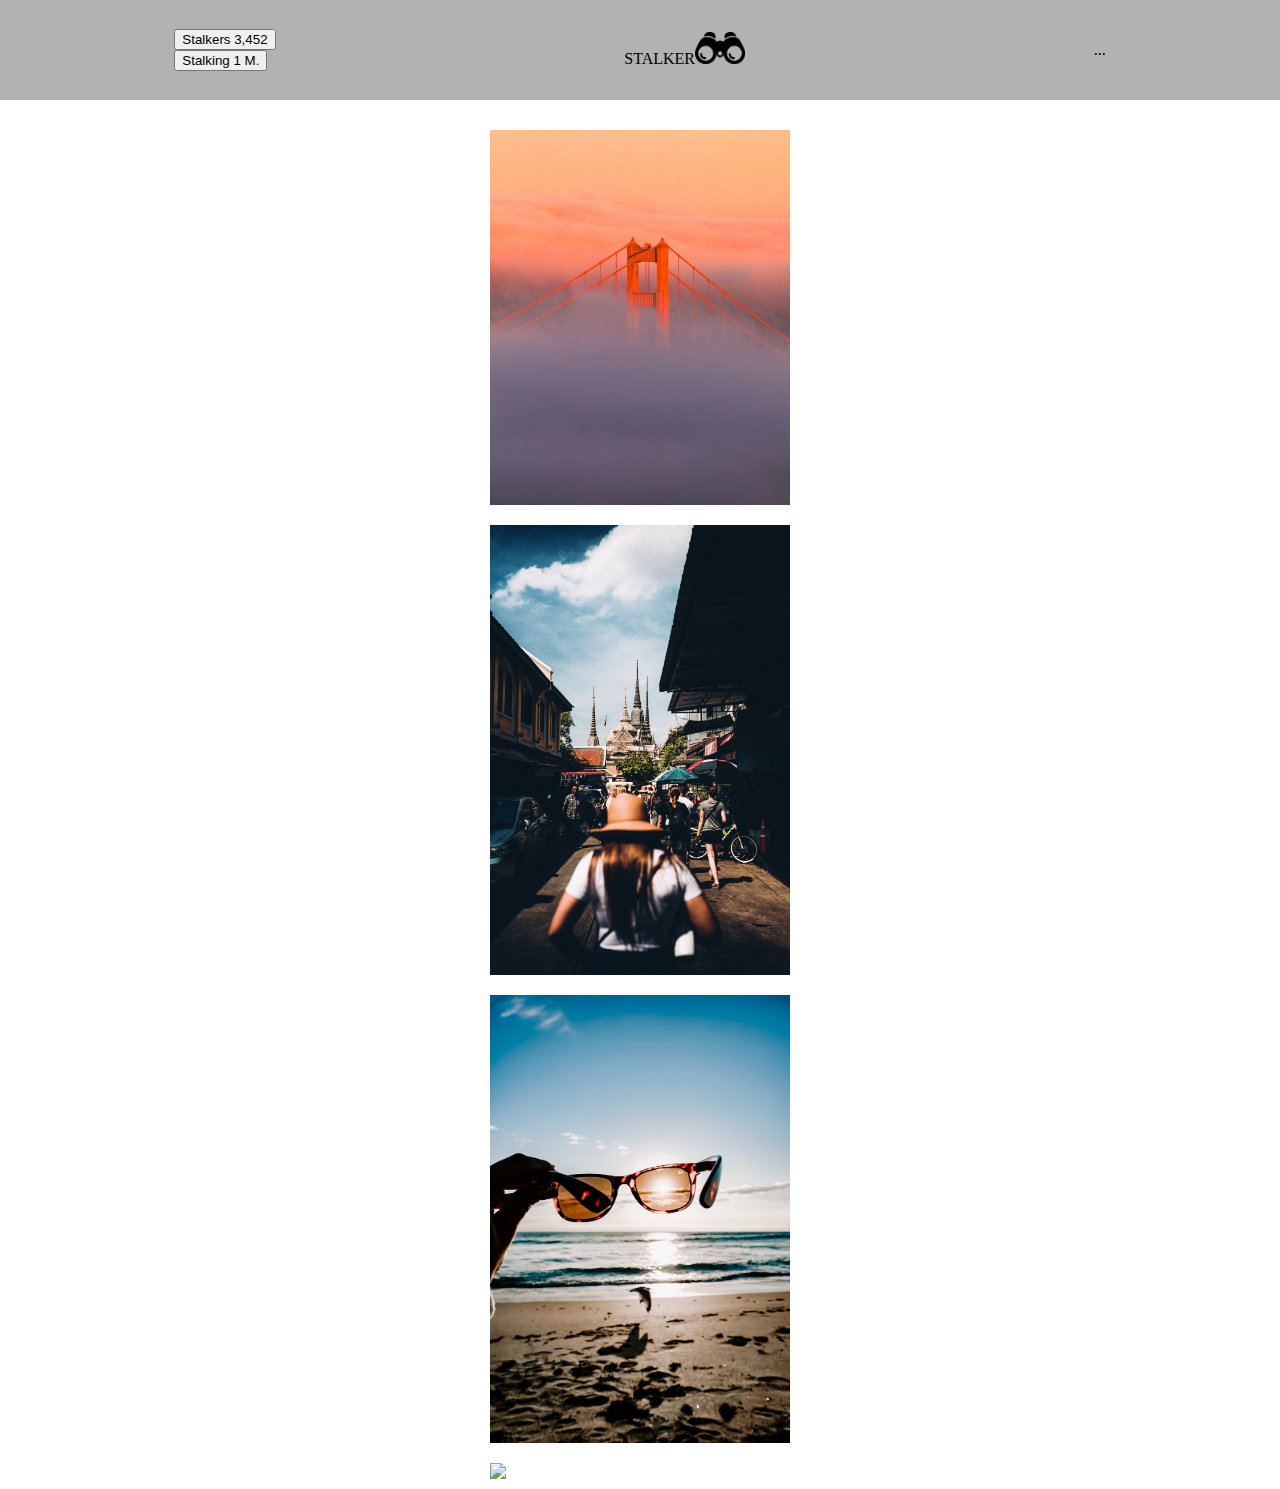
==== index.html @ 935389f8 "profiles" ====
<!DOCTYPE html>
<html lang="en">
  <head>
    <title>Stalker</title>
    <meta charset="UTF-8" />
    <meta name="viewport" content="width=device-width, initial-scale=1" />
    <link href="./style.css" rel="stylesheet" type="text/css" />
  </head>
  <body>
    <section class="app">
      <section class="header">
        <div class="stalkers-stats">
          <div class="dropdown">
            <button id="stalkers">Stalkers 3,452</button>
            <div class="stalkers-list">
                <ul></ul>
            </div>
          </div>
          <div class="drodown">
            <button id="stalking">Stalking 1 M.</button>
            <div class="stalking-list">glxblt</div>
          </div>
        </div>
        <div class="logo">STALKER<img src="./assets/bino-icon.png" /></div>
        <div class="menubar">...</div>
      </section>
      <section class="wall">
        <div class="photo"><img src="./assets/img1.jpg" /></div>
        <div class="photo"><img src="./assets/img2.jpg" /></div>
        <div class="photo"><img src="./assets/img3.jpg" /></div>
        <div class="photo"><img src="./assets/img4.jpg" /></div>
      </section>
    </section>

    <script src="./main.js"></script>
  </body>
</html>
---- style.css ----
body {
  /* width: 99vw; */
  display: flex;
  flex-direction: column;
  margin: 0;
}

.header {
  widows: 100%;
  height: 100px;
  display: flex;
  flex-direction: row;
  justify-content: space-around;
  align-items: center;
  background-color: rgba(155, 155, 155, 0.774);
}

.stalkers-stats {
  display: flex;
  flex-direction: column;
  justify-content: space-around;
}

ul {
  margin: 0;
  height: 95%;
  list-style-type: none;
  padding-inline-start: 0;
  padding: 5px;
  overflow: scroll;
}

li {
  font-size: 12px;
  padding-top: 5px;
  padding-bottom: 5px;
}

.stalkers-list {
  width: 150px;
  height: 200px;
  display: none;
  position: absolute;
  z-index: 1;
  background-color: white;
  border: 1px solid black;
}

.stalking-list {
  width: 120px;
  height: 200px;
  display: none;
  position: absolute;
  z-index: 1;
  background-color: white;
  border: 1px solid black;
}

.logo img {
  width: 50px;
}

.wall {
  padding-top: 20px;
}

.photo {
  display: flex;
  flex-direction: column;
  align-items: center;
  padding: 10px;
}

.photo img {
  width: 300px;
}
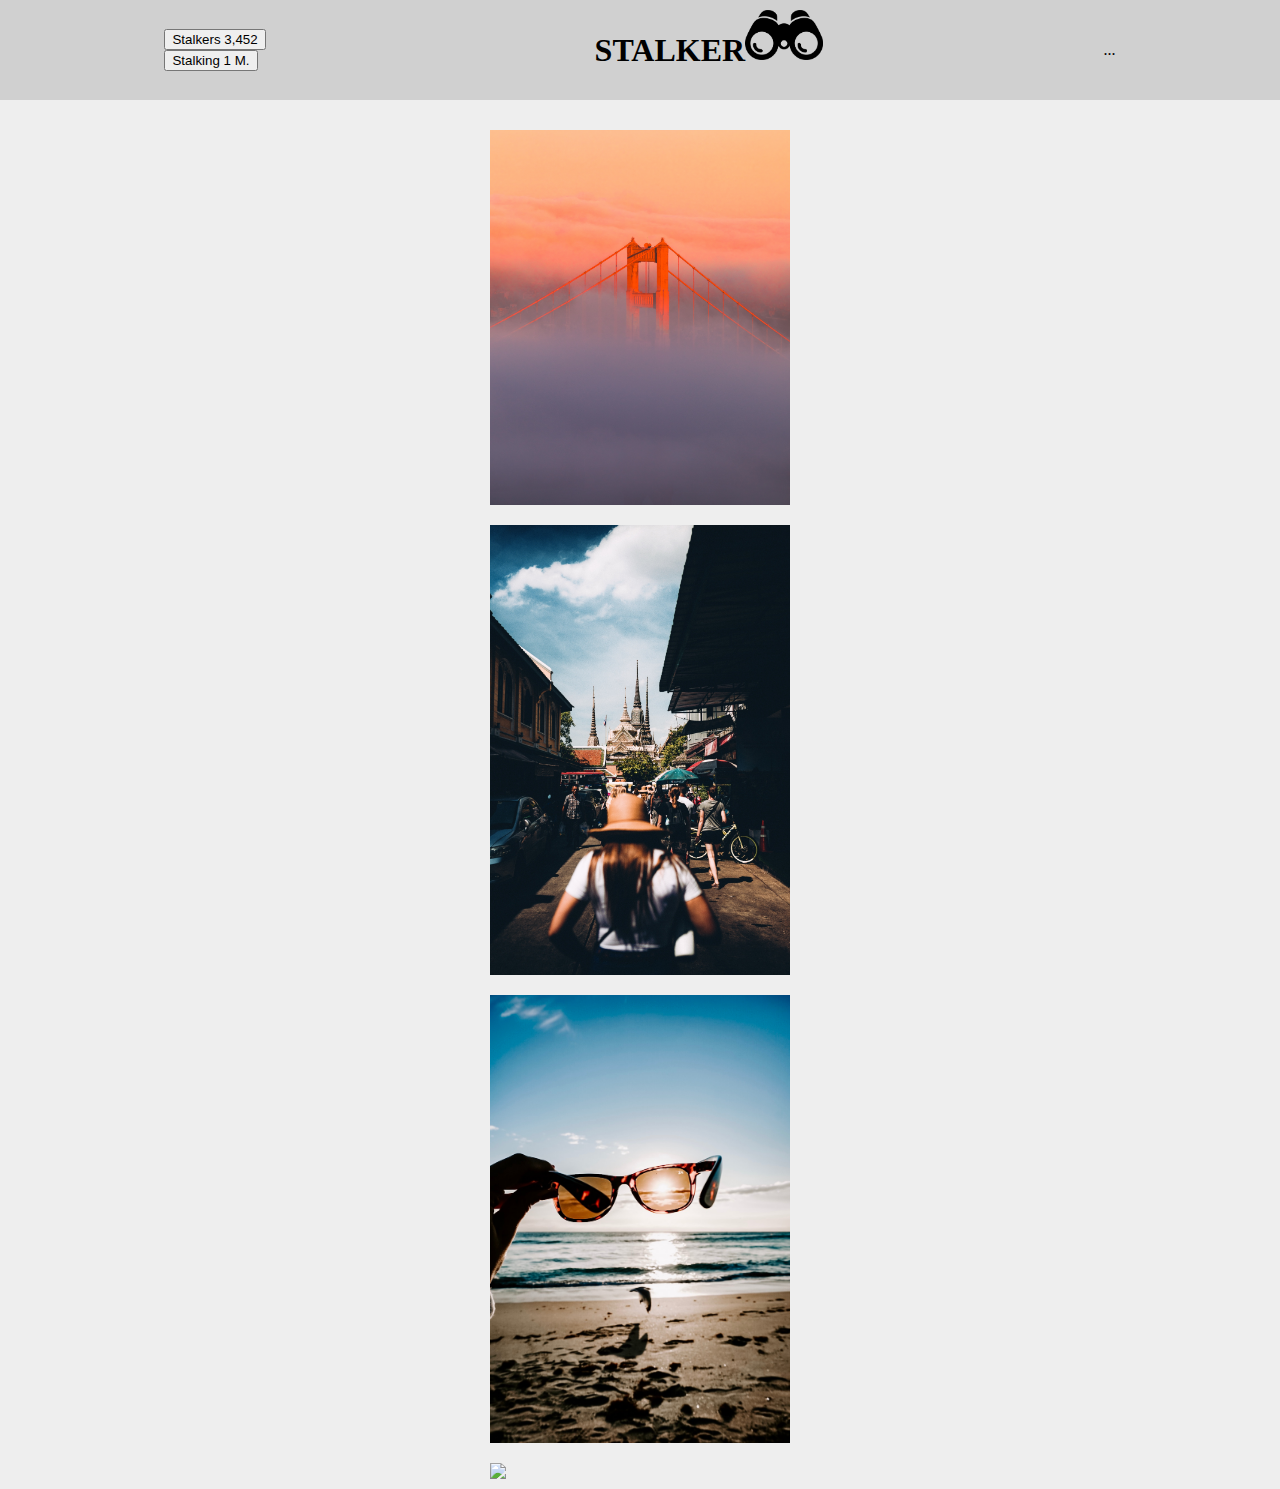
==== commit c7d97da6: "add new profile admin page" ====
--- a/index.html
+++ b/index.html
@@ -13,7 +13,7 @@
           <div class="dropdown">
             <button id="stalkers">Stalkers 3,452</button>
             <div class="stalkers-list">
-                <ul></ul>
+              <ul></ul>
             </div>
           </div>
           <div class="drodown">
@@ -21,7 +21,10 @@
             <div class="stalking-list">glxblt</div>
           </div>
         </div>
-        <div class="logo">STALKER<img src="./assets/bino-icon.png" /></div>
+        <div class="logo">
+          <h1>STALKER</h1>
+          <img src="./assets/bino-icon.png" />
+        </div>
         <div class="menubar">...</div>
       </section>
       <section class="wall">
--- a/style.css
+++ b/style.css
@@ -1,5 +1,4 @@
 body {
-  /* width: 99vw; */
   display: flex;
   flex-direction: column;
   margin: 0;
@@ -12,13 +11,17 @@
   flex-direction: row;
   justify-content: space-around;
   align-items: center;
-  background-color: rgba(155, 155, 155, 0.774);
+  background-color: rgba(194, 194, 194, 0.774);
+}
+
+h1 {
+  font-family: "mytype";
 }
 
 .stalkers-stats {
   display: flex;
   flex-direction: column;
-  justify-content: space-around;
+  justify-content: space-evenly;
 }
 
 ul {
@@ -57,11 +60,19 @@
 }
 
 .logo img {
-  width: 50px;
+  height: 50px;
+}
+
+.logo {
+  width: 180px;
+  display: flex;
+  flex-direction: row;
+  justify-content: space-between;
 }
 
 .wall {
   padding-top: 20px;
+  background-color: rgb(238, 238, 238);
 }
 
 .photo {
@@ -74,3 +85,40 @@
 .photo img {
   width: 300px;
 }
+
+form {
+  height: 200px;
+  padding-top: 20px;
+  display: flex;
+  flex-direction: column;
+  justify-content: space-around;
+  align-items: center;
+}
+
+input {
+  width: 200px;
+  height: 30px;
+  border: 1px solid black;
+  border-radius: 1px;
+}
+
+.add-profile-button {
+  border-radius: 2px;
+  background-color: rgb(241, 241, 241);
+  border: 1px solid rgb(216, 216, 216);
+}
+
+.add-profile-button:hover {
+  background-color: rgb(219, 219, 219);
+  border: 1px solid rgb(185, 185, 185);
+}
+
+@font-face {
+  font-family: "gnaabs";
+  src: url("./assets/docktrin.ttf") format("truetype");
+}
+
+@font-face {
+  font-family: "typetix";
+  src: url("./assets/mytype.ttf") format("truetype");
+}
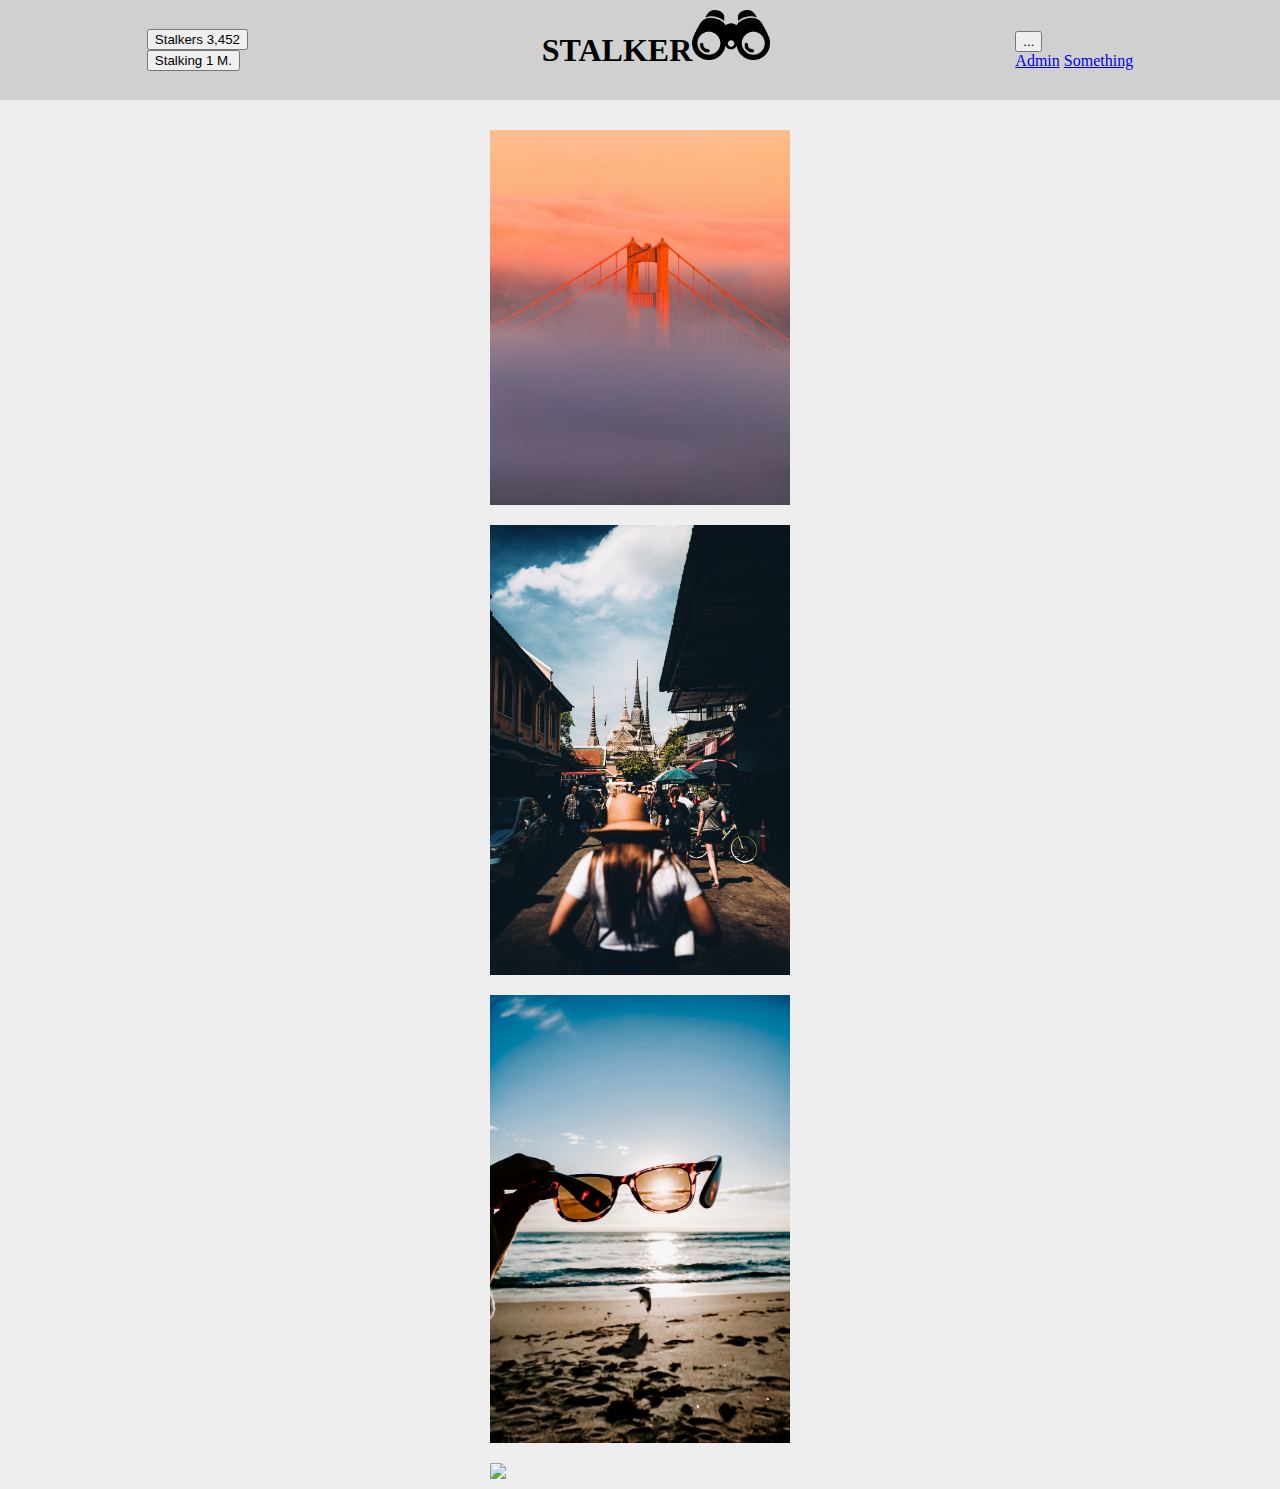
==== commit 7a066a34: "profile html base" ====
--- a/index.html
+++ b/index.html
@@ -25,7 +25,13 @@
           <h1>STALKER</h1>
           <img src="./assets/bino-icon.png" />
         </div>
-        <div class="menubar">...</div>
+        <div class="drodown">
+          <button class="menubar">...</button>
+          <div class="links">
+            <a href="./admin.html">Admin</a>
+            <a href="#">Something</a>
+          </div>
+        </div>
       </section>
       <section class="wall">
         <div class="photo"><img src="./assets/img1.jpg" /></div>
@@ -36,5 +42,6 @@
     </section>
 
     <script src="./main.js"></script>
+    <script src="./admin.js"></script>
   </body>
 </html>
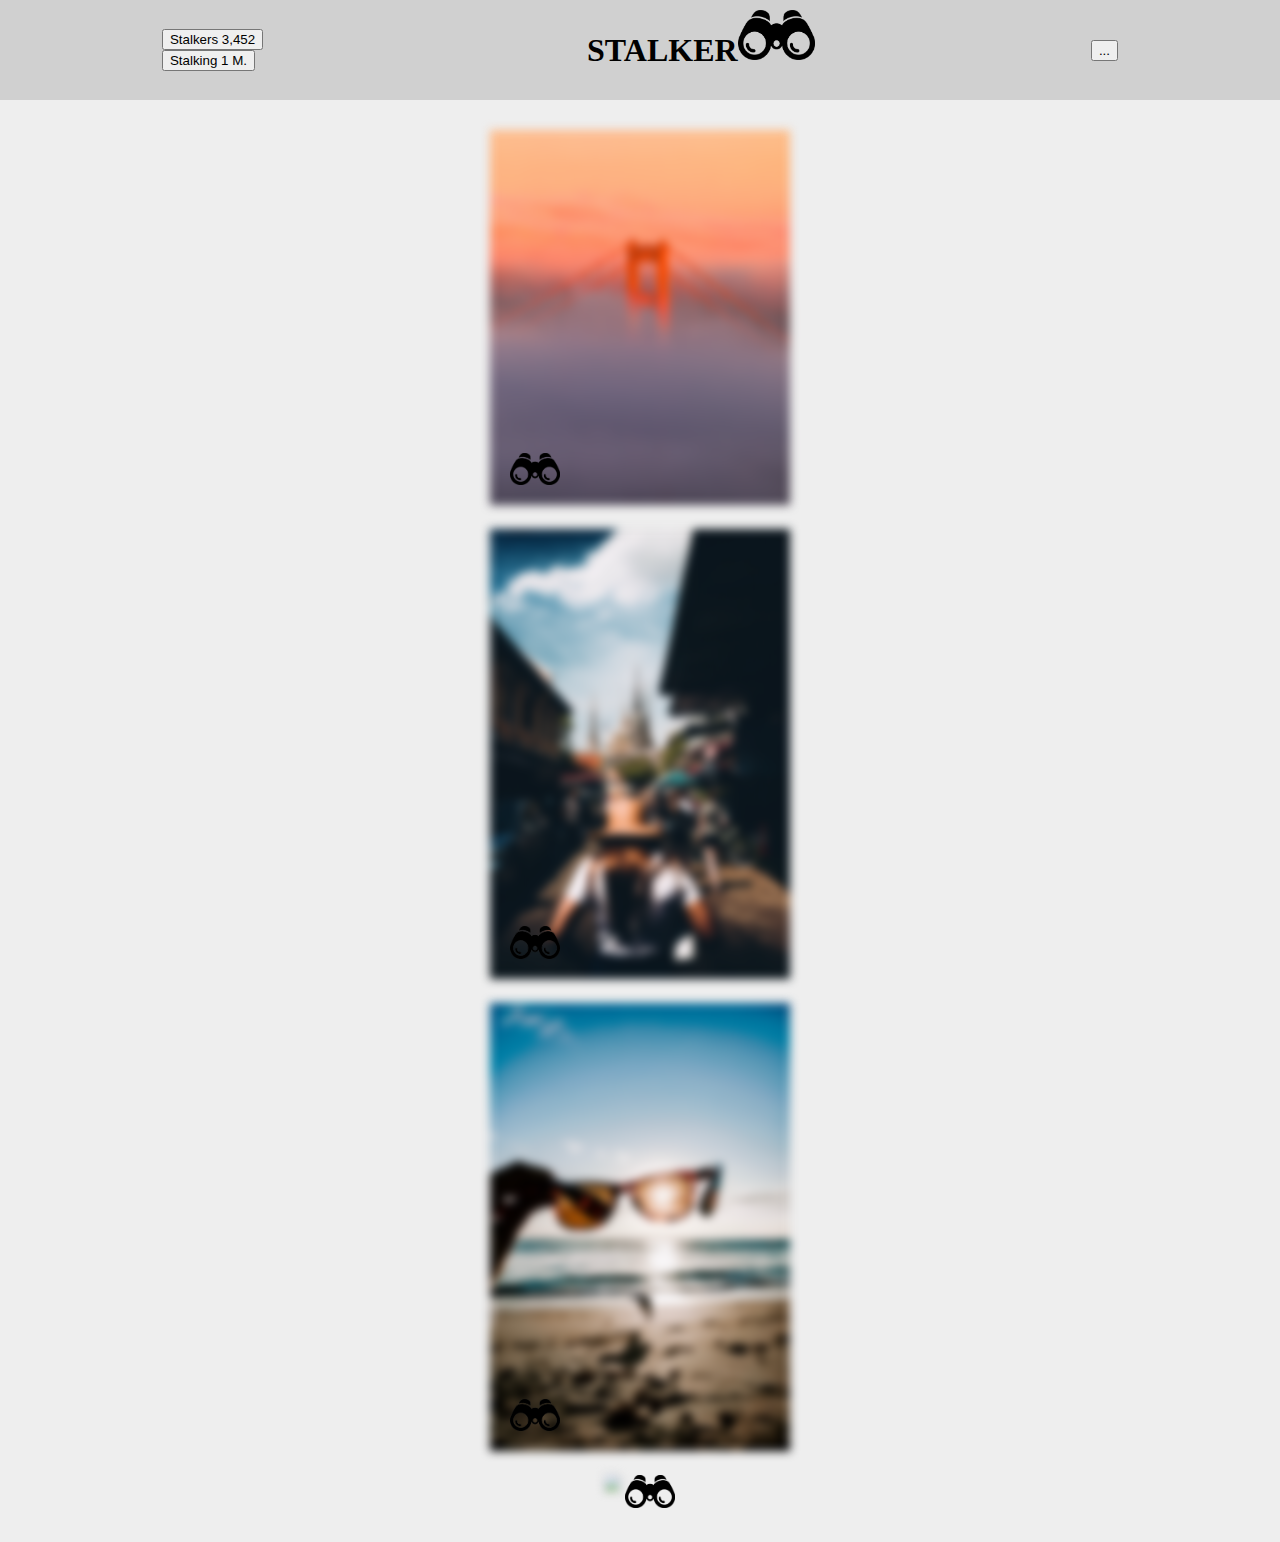
==== commit 20ef988f: "stalk icon" ====
--- a/index.html
+++ b/index.html
@@ -18,11 +18,11 @@
           </div>
           <div class="drodown">
             <button id="stalking">Stalking 1 M.</button>
-            <div class="stalking-list">glxblt</div>
+            <div class="stalking-list">I'm not gonna write 1 million objects</div>
           </div>
         </div>
         <div class="logo">
-          <h1>STALKER</h1>
+          <h1><a href="./profile.html">STALKER</a></h1>
           <img src="./assets/bino-icon.png" />
         </div>
         <div class="drodown">
@@ -34,10 +34,22 @@
         </div>
       </section>
       <section class="wall">
-        <div class="photo"><img src="./assets/img1.jpg" /></div>
-        <div class="photo"><img src="./assets/img2.jpg" /></div>
-        <div class="photo"><img src="./assets/img3.jpg" /></div>
-        <div class="photo"><img src="./assets/img4.jpg" /></div>
+        <div class="photo">
+          <div id="pic"><img src="./assets/img1.jpg" /></div>
+          <div id="wannastalk-icon"><img src="./assets/bino-icon.png"/></div>
+        </div>
+        <div class="photo">
+          <div id="pic"><img src="./assets/img2.jpg" /></div>
+          <div id="wannastalk-icon"><img src="./assets/bino-icon.png"/></div>
+        </div>
+        <div class="photo">
+          <div id="pic"><img src="./assets/img3.jpg" /></div>
+          <div id="wannastalk-icon"><img src="./assets/bino-icon.png"/></div>
+        </div>
+        <div class="photo">
+          <div id="pic"><img src="./assets/img4.jpg" /></div>
+          <div id="wannastalk-icon"><img src="./assets/bino-icon.png"/></div>
+        </div>
       </section>
     </section>
 
--- a/style.css
+++ b/style.css
@@ -15,7 +15,12 @@
 }
 
 h1 {
-  font-family: "mytype";
+  /* font-family: "gnaabs"; */
+}
+
+a {
+  text-decoration: none;
+  color: black;
 }
 
 .stalkers-stats {
@@ -59,6 +64,16 @@
   border: 1px solid black;
 }
 
+.links {
+    width: 120px;
+  height: 200px;
+  display: none;
+  position: absolute;
+  z-index: 1;
+  background-color: white;
+  border: 1px solid black;
+}
+
 .logo img {
   height: 50px;
 }
@@ -71,28 +86,58 @@
 }
 
 .wall {
+  display: flex;
+  flex-direction: column;
+  /* justify-content: center; */
+  align-items: center;
   padding-top: 20px;
   background-color: rgb(238, 238, 238);
+
 }
 
+
 .photo {
-  display: flex;
-  flex-direction: column;
-  align-items: center;
+  display: grid;
+  grid-template-columns: 1;
+grid-template-rows: 1;
+  /* align-items: center; */
   padding: 10px;
+}
+
+.photo div {
+  grid-column: 1;
+  grid-row: 1;
+
 }
 
 .photo img {
   width: 300px;
+  -webkit-filter: blur(5px);
 }
 
+#wannastalk-icon {
+  padding-bottom: 20px;
+  padding-left: 20px; 
+  align-self: flex-end;
+
+}
+#wannastalk-icon img{
+  width: 50px;
+  -webkit-filter: blur(0);
+}
+
+
 form {
-  height: 200px;
+  height: 300px;
   padding-top: 20px;
   display: flex;
   flex-direction: column;
   justify-content: space-around;
   align-items: center;
+}
+
+form h1 {
+  /* font-family: "gnaabs"; */
 }
 
 input {
@@ -115,10 +160,6 @@
 
 @font-face {
   font-family: "gnaabs";
-  src: url("./assets/docktrin.ttf") format("truetype");
+  src: url("./assets/CHECKBK0.TTF") format("truetype");
 }
 
-@font-face {
-  font-family: "typetix";
-  src: url("./assets/mytype.ttf") format("truetype");
-}
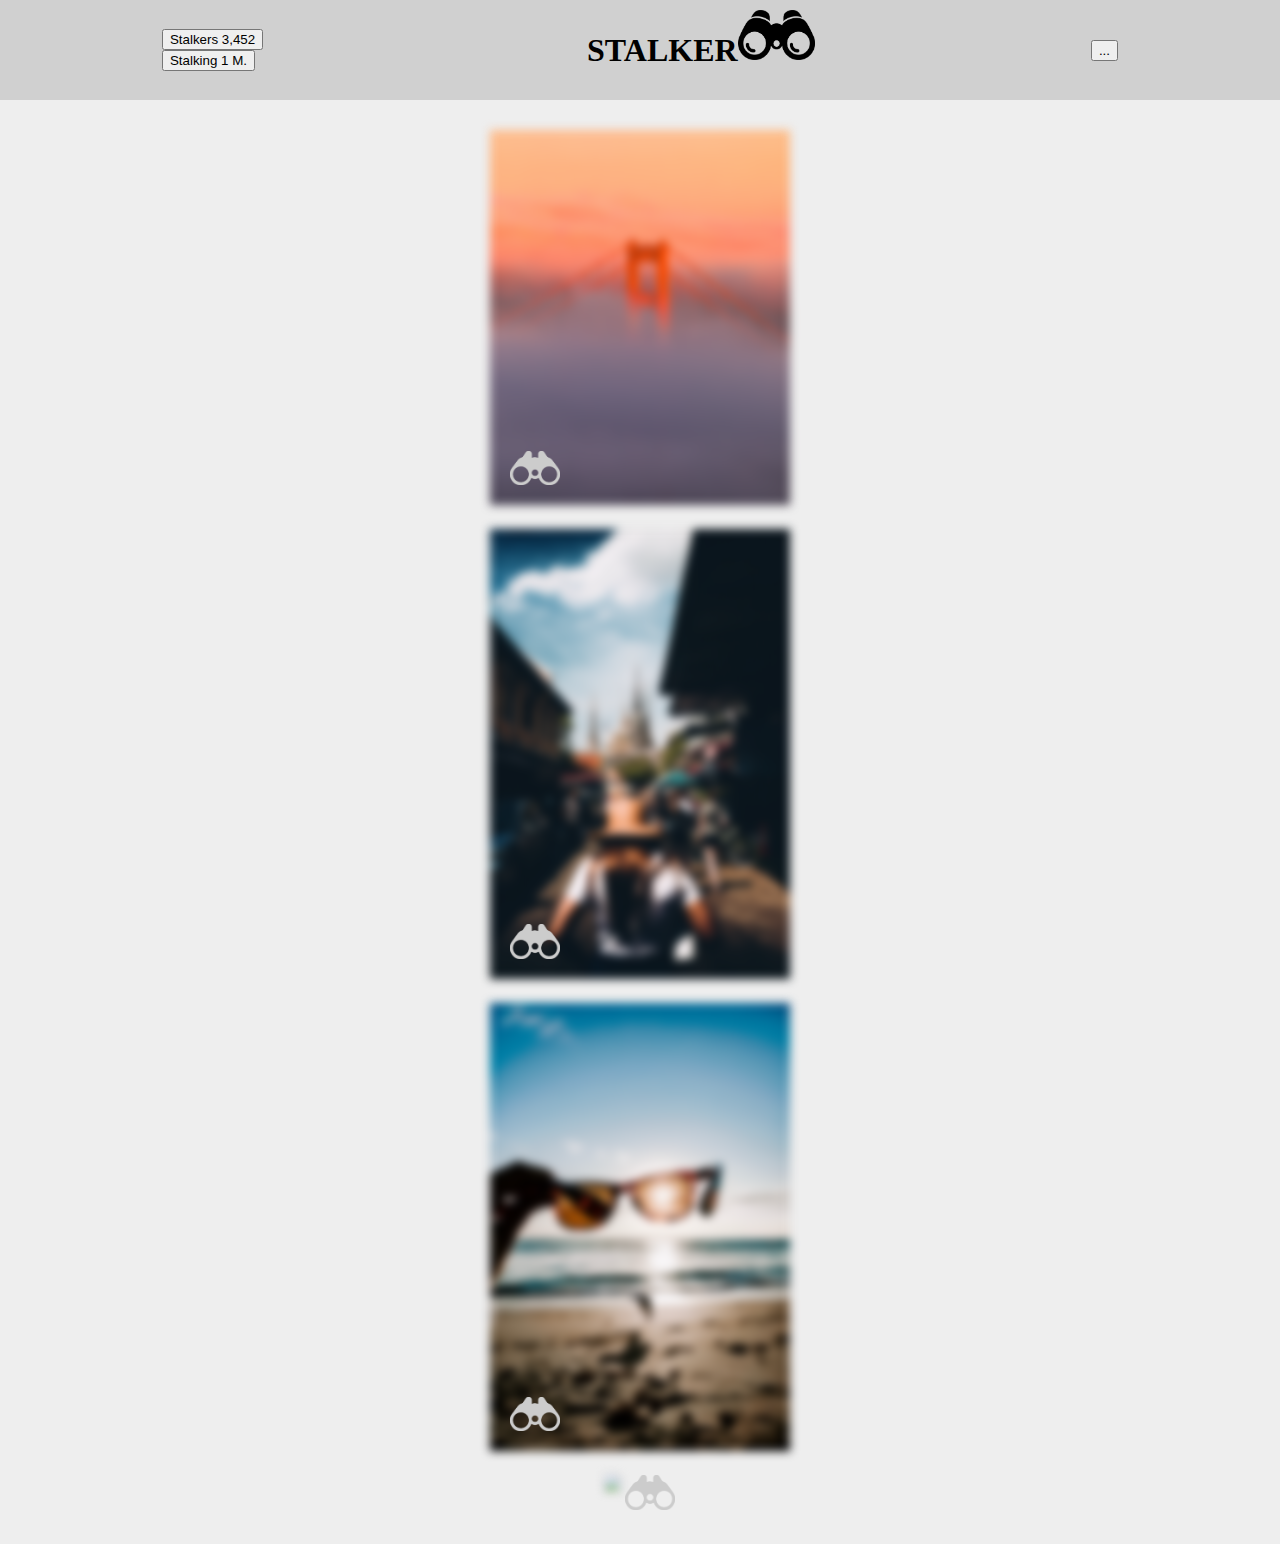
==== commit 7eef742c: "bino icon update" ====
--- a/index.html
+++ b/index.html
@@ -36,19 +36,19 @@
       <section class="wall">
         <div class="photo">
           <div id="pic"><img src="./assets/img1.jpg" /></div>
-          <div id="wannastalk-icon"><img src="./assets/bino-icon.png"/></div>
+          <div id="wannastalk-icon"><img src="./assets/wannastalk.png"/></div>
         </div>
         <div class="photo">
           <div id="pic"><img src="./assets/img2.jpg" /></div>
-          <div id="wannastalk-icon"><img src="./assets/bino-icon.png"/></div>
+          <div id="wannastalk-icon"><img src="./assets/wannastalk.png"/></div>
         </div>
         <div class="photo">
           <div id="pic"><img src="./assets/img3.jpg" /></div>
-          <div id="wannastalk-icon"><img src="./assets/bino-icon.png"/></div>
+          <div id="wannastalk-icon"><img src="./assets/wannastalk.png"/></div>
         </div>
         <div class="photo">
           <div id="pic"><img src="./assets/img4.jpg" /></div>
-          <div id="wannastalk-icon"><img src="./assets/bino-icon.png"/></div>
+          <div id="wannastalk-icon"><img src="./assets/wannastalk.png"/></div>
         </div>
       </section>
     </section>
--- a/style.css
+++ b/style.css
@@ -65,8 +65,8 @@
 }
 
 .links {
-    width: 120px;
-  height: 200px;
+    width: 100px;
+  height: 50px;
   display: none;
   position: absolute;
   z-index: 1;
@@ -115,6 +115,11 @@
   -webkit-filter: blur(5px);
 }
 
+.no-blur{
+    -webkit-filter: blur(0);
+
+}
+
 #wannastalk-icon {
   padding-bottom: 20px;
   padding-left: 20px; 
@@ -123,7 +128,7 @@
 }
 #wannastalk-icon img{
   width: 50px;
-  -webkit-filter: blur(0);
+  -webkit-filter: brightness(80%);
 }
 
 
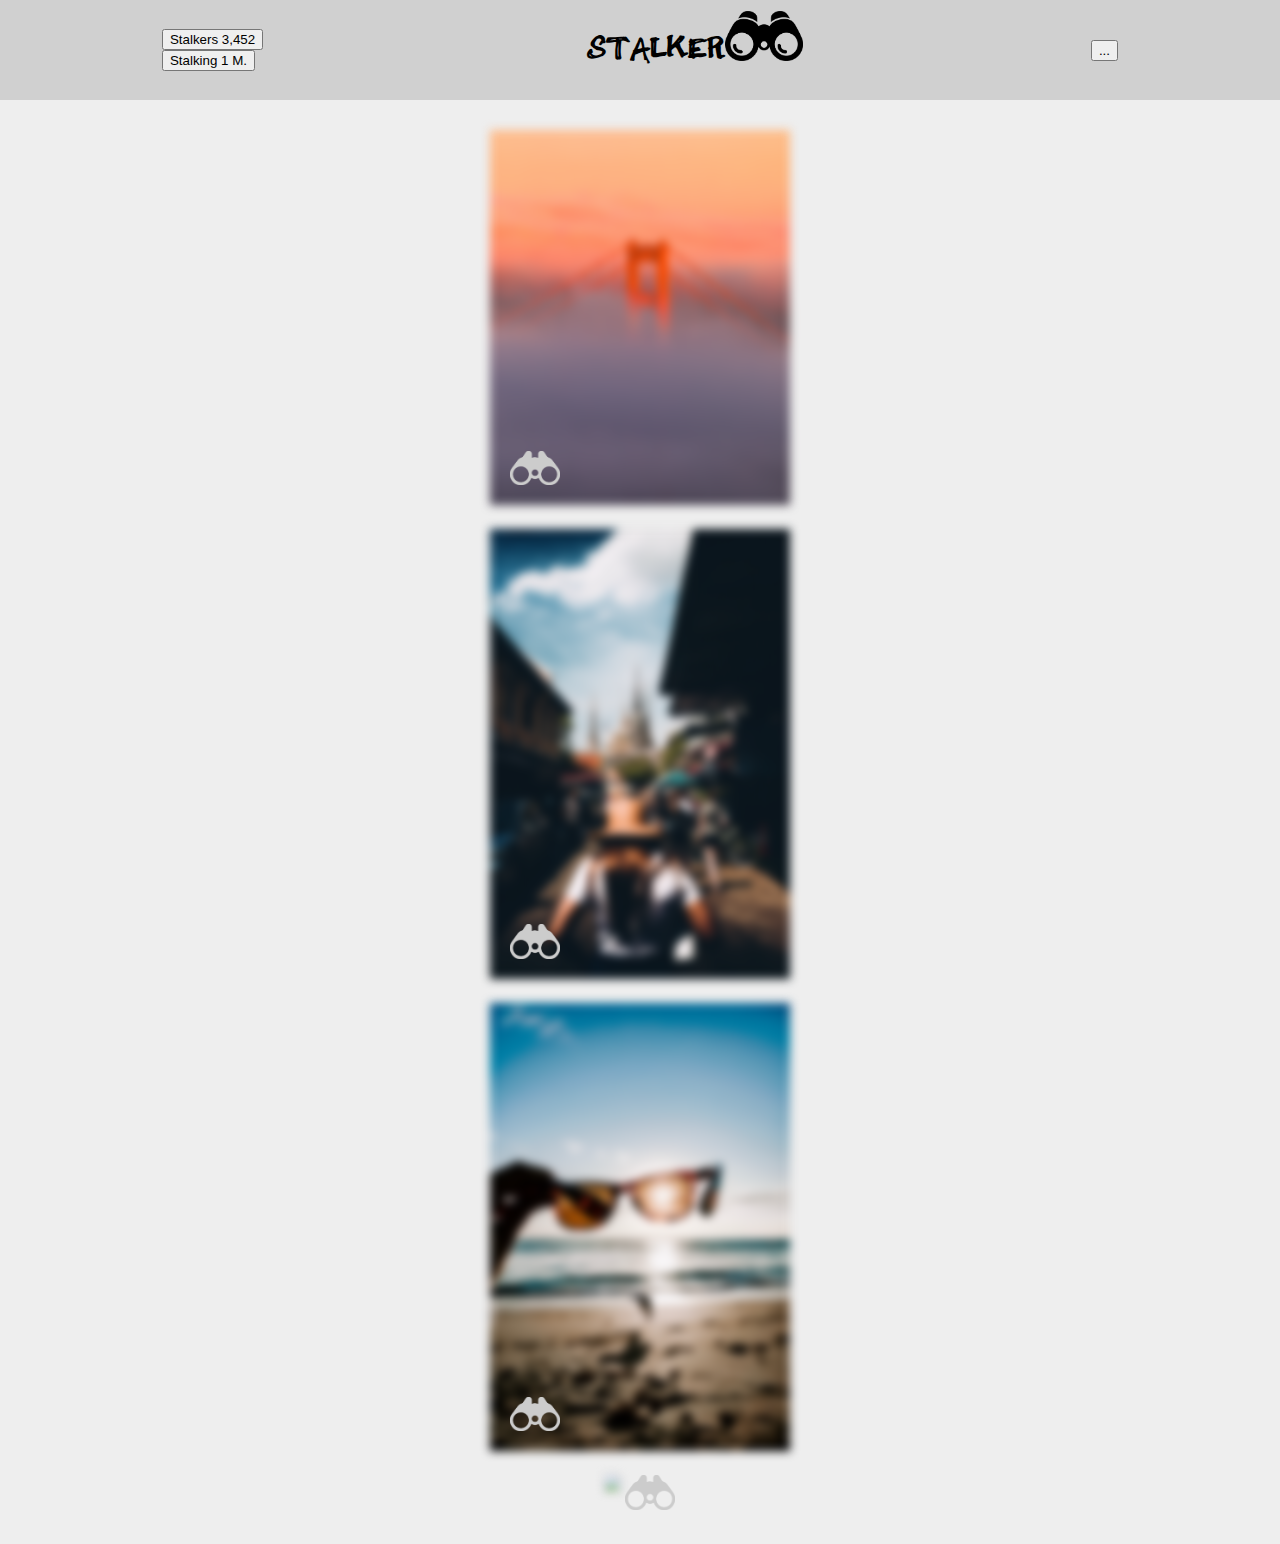
==== commit 096e9861: "dropdown profile" ====
--- a/index.html
+++ b/index.html
@@ -18,7 +18,9 @@
           </div>
           <div class="drodown">
             <button id="stalking">Stalking 1 M.</button>
-            <div class="stalking-list">I'm not gonna write 1 million objects</div>
+            <div class="stalking-list">
+              I'm not gonna write 1 million objects
+            </div>
           </div>
         </div>
         <div class="logo">
@@ -33,27 +35,44 @@
           </div>
         </div>
       </section>
+
+
       <section class="wall">
+
+        <section class="profile-window">
+          <div class="order">
+            <div class="logo">
+              <h2></h2>
+              <div class="profile-picture">
+                <!-- <img src="./assets/profilepic1.jpg" /> -->
+              </div>
+            </div>
+            <div class="info">
+              <div class="biography">Name:</div>
+              <div class="biography"></div>
+            </div>
+          </div>
+        </section>
         <div class="photo">
           <div id="pic"><img src="./assets/img1.jpg" /></div>
-          <div id="wannastalk-icon"><img src="./assets/wannastalk.png"/></div>
+          <div id="wannastalk-icon"><img src="./assets/wannastalk.png" /></div>
         </div>
         <div class="photo">
           <div id="pic"><img src="./assets/img2.jpg" /></div>
-          <div id="wannastalk-icon"><img src="./assets/wannastalk.png"/></div>
+          <div id="wannastalk-icon"><img src="./assets/wannastalk.png" /></div>
         </div>
         <div class="photo">
           <div id="pic"><img src="./assets/img3.jpg" /></div>
-          <div id="wannastalk-icon"><img src="./assets/wannastalk.png"/></div>
+          <div id="wannastalk-icon"><img src="./assets/wannastalk.png" /></div>
         </div>
         <div class="photo">
           <div id="pic"><img src="./assets/img4.jpg" /></div>
-          <div id="wannastalk-icon"><img src="./assets/wannastalk.png"/></div>
+          <div id="wannastalk-icon"><img src="./assets/wannastalk.png" /></div>
         </div>
       </section>
     </section>
 
+    <script src="./profilesData.js"></script>
     <script src="./main.js"></script>
-    <script src="./admin.js"></script>
   </body>
 </html>
--- a/style.css
+++ b/style.css
@@ -15,7 +15,7 @@
 }
 
 h1 {
-  /* font-family: "gnaabs"; */
+  font-family: "gnaabs";
 }
 
 a {
@@ -45,6 +45,7 @@
 }
 
 .stalkers-list {
+  border-radius: 5%;
   width: 150px;
   height: 200px;
   display: none;
@@ -55,6 +56,7 @@
 }
 
 .stalking-list {
+  border-radius: 5%;
   width: 120px;
   height: 200px;
   display: none;
@@ -165,6 +167,28 @@
 
 @font-face {
   font-family: "gnaabs";
-  src: url("./assets/CHECKBK0.TTF") format("truetype");
+  src: url("./assets/Double\ Scratch.ttf") format("truetype");
 }
 
+
+
+.profile-window {
+  border-radius: 5%;
+  width: 300px;
+  height: 300px;
+  display: none;
+  position: absolute;
+  z-index: 1;
+  background-color: white;
+  border: 1px solid black;
+
+}
+
+.order {
+  /* width: 300px; */
+  height: 100%;;
+  display: flex;
+  flex-direction: column;
+  justify-content: center;
+  align-items: center;
+}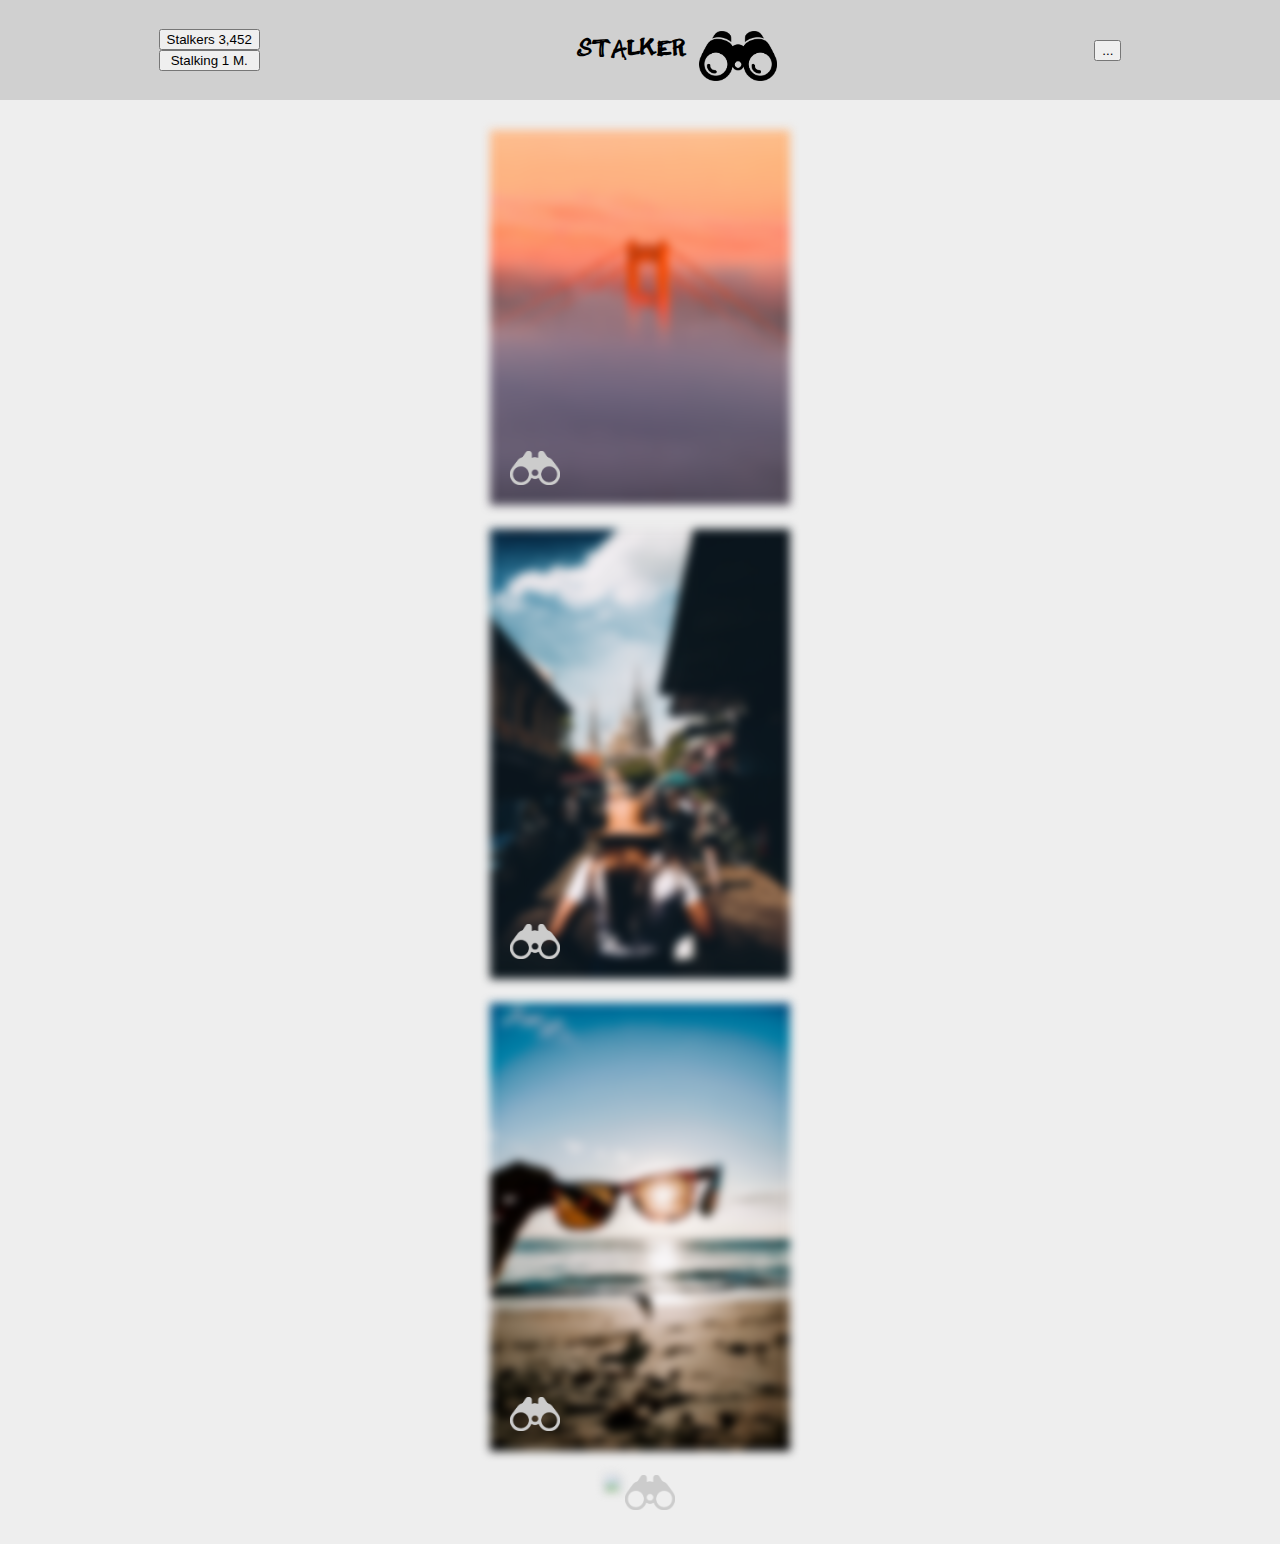
==== commit 52fe4854: "layout update" ====
--- a/index.html
+++ b/index.html
@@ -10,18 +10,8 @@
     <section class="app">
       <section class="header">
         <div class="stalkers-stats">
-          <div class="dropdown">
-            <button id="stalkers">Stalkers 3,452</button>
-            <div class="stalkers-list">
-              <ul></ul>
-            </div>
-          </div>
-          <div class="drodown">
-            <button id="stalking">Stalking 1 M.</button>
-            <div class="stalking-list">
-              I'm not gonna write 1 million objects
-            </div>
-          </div>
+          <button id="stalkers">Stalkers 3,452</button>
+          <button id="stalking">Stalking 1 M.</button>
         </div>
         <div class="logo">
           <h1><a href="./profile.html">STALKER</a></h1>
@@ -29,16 +19,22 @@
         </div>
         <div class="drodown">
           <button class="menubar">...</button>
-          <div class="links">
-            <a href="./admin.html">Admin</a>
-            <a href="#">Something</a>
-          </div>
         </div>
       </section>
-
+      <div class="dropdowns">
+        <div class="stalkers-list">
+          <ul></ul>
+        </div>
+        <div class="stalking-list">
+          I'm not gonna write 1 million objects
+        </div>
+        <div class="links">
+          <a href="./admin.html">Admin</a>
+          <a href="#">Something</a>
+        </div>
+      </div>
 
       <section class="wall">
-
         <section class="profile-window">
           <div class="order">
             <div class="logo">
--- a/style.css
+++ b/style.css
@@ -15,6 +15,7 @@
 }
 
 h1 {
+  font-size: 25px;
   font-family: "gnaabs";
 }
 
@@ -67,6 +68,7 @@
 }
 
 .links {
+  border-radius: 5%;
     width: 100px;
   height: 50px;
   display: none;
@@ -74,18 +76,28 @@
   z-index: 1;
   background-color: white;
   border: 1px solid black;
+  /* align-self: flex-start; */
 }
 
 .logo img {
+  align-self: flex-end;
   height: 50px;
 }
 
 .logo {
-  width: 180px;
+  width: 200px;
   display: flex;
   flex-direction: row;
   justify-content: space-between;
 }
+
+/* .dropdowns {
+  width: 100%;
+  display: flex;
+  justify-content: space-between;
+} */
+
+
 
 .wall {
   display: flex;
@@ -184,11 +196,23 @@
 
 }
 
+.profile-picture img {
+  width: 100px;
+  height: auto;
+}
+
+h2 {
+  font-family: "gnaabs";
+  font-size: 30px;
+}
+
 .order {
   /* width: 300px; */
-  height: 100%;;
+  padding-left: 20px;
+  height: 100%;
   display: flex;
   flex-direction: column;
   justify-content: center;
-  align-items: center;
+  /* align-items: center; */
+
 }